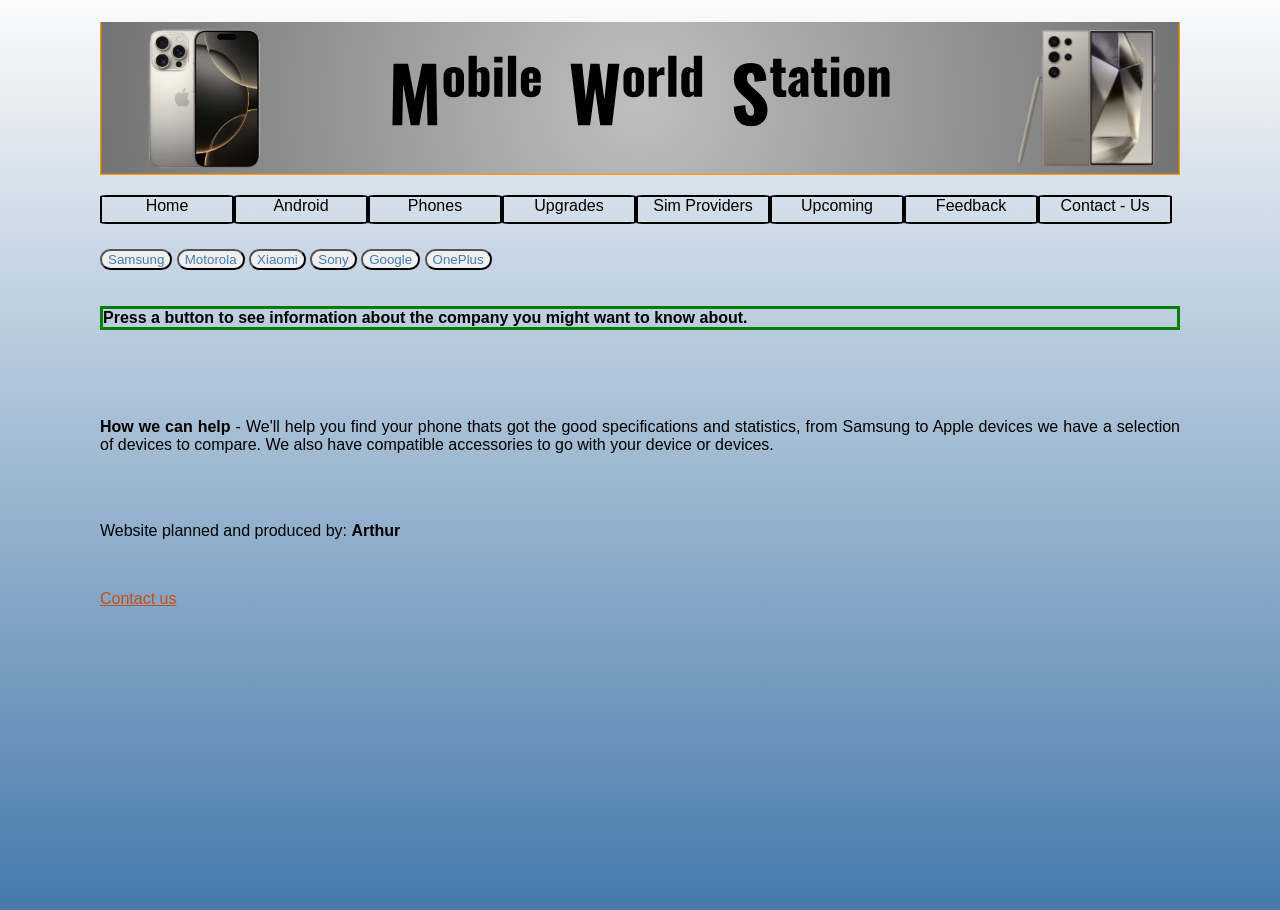
==== U13_A3/android.html @ a4db8b10 "Add files via upload" ====
<!DOCTYPE html>
<html>

<head>
  <title>MWS - Android</title>

    <link rel="stylesheet" href="Styling.css">
</head>
<body>
     <img id="banner" src="./images/MWS_banner.svg">

    <nav>
        <p id="spacing1">
        <div class="NavBar" onmouseover="MOver(this)" onmouseout="MOut(this)" onclick="Click('index.html')" > Home </div>
        <div class="NavBar" onmouseover="MOver(this)" onmouseout="MOut(this)" onclick="Click('android.html')" > Android </div>
        <div class="NavBar" onmouseover="MOver(this)" onmouseout="MOut(this)" onclick="Click('phones.html')" > Phones </div>
        <div class="NavBar" onmouseover="MOver(this)" onmouseout="MOut(this)" onclick="Click('upgrades.html')" > Upgrades </div>
        <div class="NavBar" onmouseover="MOver(this)" onmouseout="MOut(this)" onclick="Click('sim_providers.html')" > Sim Providers </div>
        <div class="NavBar" onmouseover="MOver(this)" onmouseout="MOut(this)" onclick="Click('phones_upcoming.html')" > Upcoming </div>
        <div class="NavBar" onmouseover="MOver(this)" onmouseout="MOut(this)" onclick="Click('website_feedback.html')" > Feedback </div>
        <div class="NavBar" onmouseover="MOver(this)" onmouseout="MOut(this)" onclick="Click('contact_us.html')" > Contact - Us </div>
        </p>
    </nav>

    <script>
      var Og
      function MOver(obj) {
        Og = obj.style.background
        obj.style.background = "#de7214"
      }
      function MOut(obj) {
        obj.style.background = Og
      }
      function Click(LinkToPages) {
       window.open(LinkToPages,"_blank")
      }
    </script>

 <!-- Master Page above! ONLY EDIT IF YOU KNOW HOW TO. -->

 <br> <br> <br>

 <button type="button" onclick="Appear(this,'Samsung')" >Samsung</button>
 <button type="button" onclick="Appear(this,'motorola')" >Motorola</button>
 <button type="button" onclick="Appear(this,'xiaomi')" >Xiaomi</button>
 <button type="button" onclick="Appear(this,'sony')" >Sony</button>
 <button type="button" onclick="Appear(this,'google')" >Google</button>
 <button type="button" onclick="Appear(this,'oneplus')"  >OnePlus</button>

 <br> <br> <br>

<div height = 120px width = 120px id="text"  style="border: 3px solid green;" > <strong> Press a button to see information about the company you might want to know about. </strong>  </div>

 <script>
  var OBJ,Selected;
  const CustomText = document.getElementById("text"); // My code works like this. Button pressed --> Sends function to script --> Script checks what button was pressed and if the object isn't null --> displays text. done
  function Appear(obj,Item) {
    if (Item == "Samsung") {
      if (OBJ != null) {
      }
    console.log("Samsung Pressed");
    CustomText.innerHTML = " Samsung has the best tech with reliability with a big range of products from Phones to laundry appliances. With their most popular phone being the S25 Ultra alongside the Fold 7. With accessories ranging from ear phones to watches and s-pen (Stylus) ";
   }

   OBJ = obj

   if (Item == "motorola") {
      if (OBJ != null) {
      } 
    console.log("Motorola Pressed");
    CustomText.innerHTML = " Motorola has been around since 2011 and has good android budget phones like. Motorola signature which is an elegant phone they also offer different accessories like 128W Duo charging to charge 2 phones or even accessories, you can even get a Stylus as an accessory! They also sell ear buds for when you want peace or listen to music "
   
   OBJ = obj
   }

   if (Item == "xiaomi") {
      if (OBJ != null) {
      } 
    console.log("Xiaomi Pressed");
    CustomText.innerHTML = " Xiaomi was founded in 2010, They have from budget to mid-high end phones like the 'Xiaomi 15T pro' which has good camera specifications, battery life,  They also offer appliances, smart-home items and vehicles "
   
   OBJ = obj
   }

   if (Item == "sony") {
      if (OBJ != null) {
      } 
    console.log("Sony Pressed");
    CustomText.innerHTML = " Sony started selling smartphones in the 2000's. The most popular phone from sony right now is 'Xperia 1 VI' Sony also sells home theatre equipment and headphones (wired and wireless). With Sony they're reputable with cameras and audio, their popular new release is the 'Xperia 1 VII' which has 2 days battery life."
   
   OBJ = obj
   }

   if (Item == "google") {
      if (OBJ != null) {
      } 
    console.log("google Pressed");
    CustomText.innerHTML = " Google has got a reputation for being everywhere now-a-days with Google Home to the Search engine, Google offers many phones like the Pixel series with some Folding types like the 'Pixel 10 pro fold' or some normal ones like 'Pixel 9' or XL, Google offers Pixel Buds pros and 2A ones which have excelent audio quality "
   
   OBJ = obj
   }

   if (Item == "oneplus") {
      if (OBJ != null) {
      } 
    console.log("OnePlus Pressed");
    CustomText.innerHTML = "OnePlus was founded in 2013 they offer Phones and tablets with accessories aswell like Earbuds The company so far only sells them items. The newest flagship phones are the 'OnePlus 15' and '15R' there are also the 'Nord series 5' which is a fairly powerful phone for gaming "
   
   OBJ = obj
   }
  }
  
 </script>



<br> <br> <br> <br>

<p> <strong> How we can help </strong>  -  We'll help you find your phone thats got the good specifications and statistics, from Samsung to Apple devices we have a selection of devices to compare. We also have compatible accessories to go with your device or devices.  </p>

    
    

    <br> <br>

    <footer>

      <p>Website planned and produced by: <strong>Arthur</strong></p>
      <br>
        <p><a href="./contact_us.html">Contact us</a> </p>
    </footer>

</body>

</html>
---- U13_A3/Styling.css ----
body {
        font-family: Arial, Helvetica, sans-serif;
        max-width: 1080px;
        margin: 0 auto;
        padding: 20px;
        min-height: 870px;
        background: linear-gradient(180deg,#fbfbfb,#467aab)
    }
    h1 {
        color: #026633;
        font-family: Goudy Old Style , Helvetica, sans-serif;
    }

    h3 {
        font-family: Arial, Helvetica, sans-serif;
        color: #02361C;
    }
    p {
        font-family: Arial, Helvetica, sans-serif;
        text-align: justify;
    }
    
        a:link {color: #c74e17;}
        a:visited {color: #ca1c16;}
        a:hover {color: #b87114;}
    
    li {
       list-style: square; 
    }

    table, th, td{
        table-layout: auto;
        border: 2px solid #9C2511;
        border-collapse: collapse;
    
    }

    button {
        border-radius: 15px;
        color: #467aab;
    }

    #spacing1 {
    
        text-align: center;
    } 
    
    .imagealignright {
        float: right;
        padding-left: 15px;
         margin-top: 15px;
        margin-left: 15px;
        margin-bottom: 15px;
        margin-right: 30px;
    }

    .imagealignleft {
        float: left;
        margin-top: 15px;
        margin-left: 15px;
        margin-bottom: 15px;
        margin-right: 30px;
        border: 1px solid black;
    }

    .TextLeft {
        text-align: left;
    }

    .TextRight {
        text-align: right;
    }

    .NavBar {
        width: 120px;
        height: 25px;
        padding-left: 5px;
        padding-right: 5px;
        text-align: center;
         border: 2px solid #000000;
         border-radius: 5%;
         float: inline-start;
         transition: 0.5s;
    }

    #banner {
        padding-top: 2px;
    }
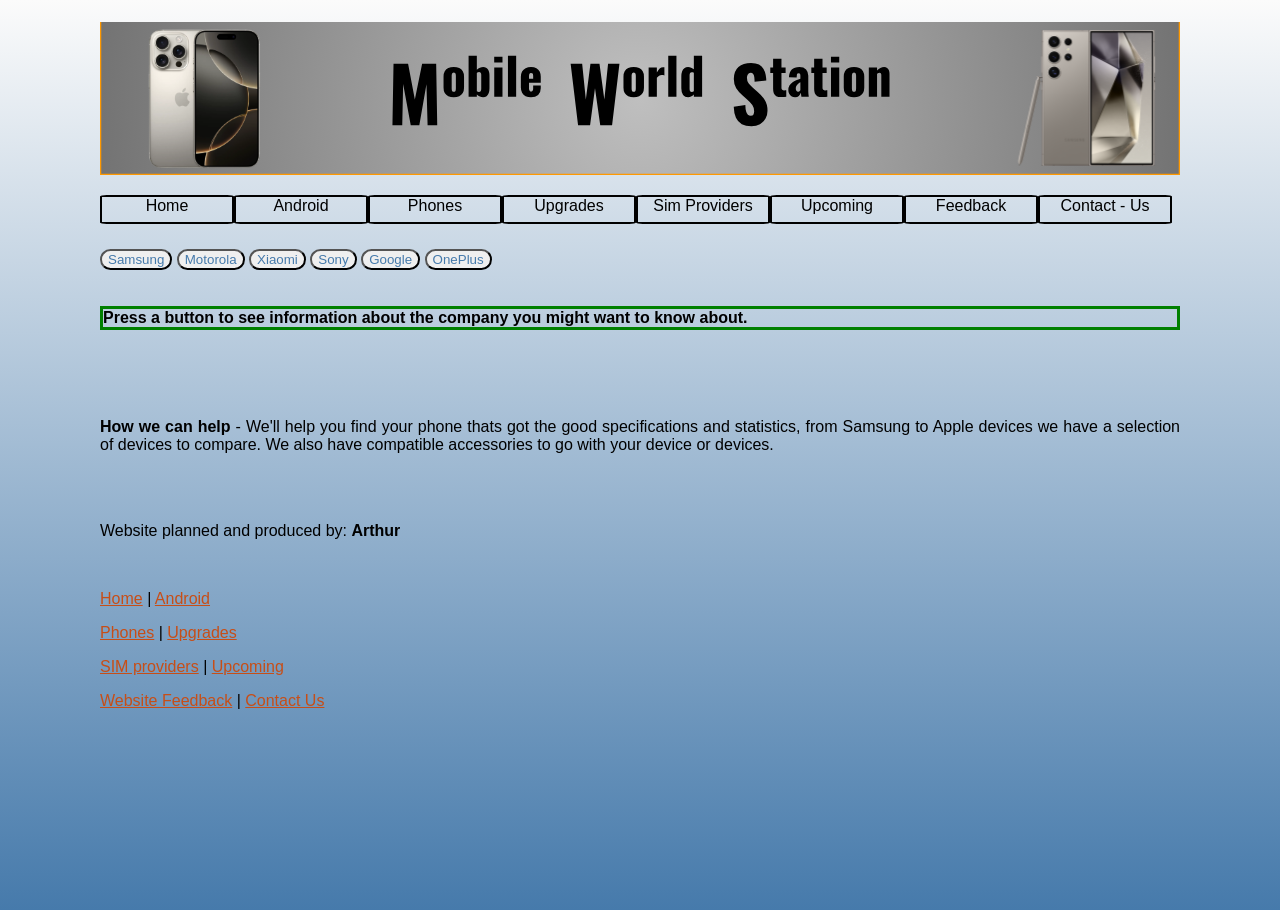
==== commit db5ad045: "Add files via upload" ====
--- a/U13_A3/android.html
+++ b/U13_A3/android.html
@@ -33,6 +33,7 @@
       }
       function Click(LinkToPages) {
        window.open(LinkToPages,"_blank")
+       window.close(this)
       }
     </script>
 
@@ -59,7 +60,7 @@
       if (OBJ != null) {
       }
     console.log("Samsung Pressed");
-    CustomText.innerHTML = " Samsung has the best tech with reliability with a big range of products from Phones to laundry appliances. With their most popular phone being the S25 Ultra alongside the Fold 7. With accessories ranging from ear phones to watches and s-pen (Stylus) ";
+    CustomText.innerHTML = " Samsung has the best tech with reliability with a big range of products from Phones to laundry appliances. With their most popular phone being the S25 Ultra alongside the Fold 7. With accessories ranging from ear phones to watches and s-pen (Stylus) The most popular accessory is the <a href='https://www.samsung.com/uk/audio-sound/galaxy-buds/galaxy-buds3-pro-silver-sm-r630nzaaeua/'> Buds 3 Pro </a> which costs £219. ";
    }
 
    OBJ = obj
@@ -68,7 +69,7 @@
       if (OBJ != null) {
       } 
     console.log("Motorola Pressed");
-    CustomText.innerHTML = " Motorola has been around since 2011 and has good android budget phones like. Motorola signature which is an elegant phone they also offer different accessories like 128W Duo charging to charge 2 phones or even accessories, you can even get a Stylus as an accessory! They also sell ear buds for when you want peace or listen to music "
+    CustomText.innerHTML = " Motorola has been around since 2011 and has good android budget phones like. Motorola signature which is an elegant phone they also offer different accessories like 128W Duo charging to charge 2 phones or even accessories, you can even get a Stylus as an accessory! They also sell ear buds for when you want peace or listen to music. The most popular accessory from Motorola as of now is the <a href='https://www.motorola.com/ie/en/p/motoaccessories/power-charging/pg38c06631'>125W Duo Charging </a> which costs £49.99. "
    
    OBJ = obj
    }
@@ -77,7 +78,7 @@
       if (OBJ != null) {
       } 
     console.log("Xiaomi Pressed");
-    CustomText.innerHTML = " Xiaomi was founded in 2010, They have from budget to mid-high end phones like the 'Xiaomi 15T pro' which has good camera specifications, battery life,  They also offer appliances, smart-home items and vehicles "
+    CustomText.innerHTML = " Xiaomi was founded in 2010, They have from budget to mid-high end phones like the 'Xiaomi 15T pro' which has good camera specifications, battery life,  They also offer appliances, smart-home items and vehicles. The most popular Xiaomi accessory is the <a href='https://www.mi.com/global/product/xiaomi-smart-band-9-pro/'> Smart band 9 Pro. </a> "
    
    OBJ = obj
    }
@@ -95,7 +96,7 @@
       if (OBJ != null) {
       } 
     console.log("google Pressed");
-    CustomText.innerHTML = " Google has got a reputation for being everywhere now-a-days with Google Home to the Search engine, Google offers many phones like the Pixel series with some Folding types like the 'Pixel 10 pro fold' or some normal ones like 'Pixel 9' or XL, Google offers Pixel Buds pros and 2A ones which have excelent audio quality "
+    CustomText.innerHTML = " Google has got a reputation for being everywhere now-a-days with Google Home to the Search engine, Google offers many phones like the Pixel series with some Folding types like the 'Pixel 10 pro fold' or some normal ones like 'Pixel 9' or XL, Google offers Pixel Buds pros and 2A ones which have excelent audio quality. The most popular popular accessory is the <a href='https://store.google.com/ca/category/earbuds?hl=en-GB'> Google Pixel Buds Pro 2 </a> Which cost the same as the Buds 3 pro at £219. "
    
    OBJ = obj
    }
@@ -127,7 +128,10 @@
 
       <p>Website planned and produced by: <strong>Arthur</strong></p>
       <br>
-        <p><a href="./contact_us.html">Contact us</a> </p>
+        <p><a href="./index.html">Home</a> | <a href="./android.html">Android</a> </p>
+        <p><a href="./phones.html">Phones</a> | <a href="./upgrades.html">Upgrades</a> </p>
+        <p><a href="./sim_providers.html">SIM providers</a> | <a href="./phones_upcoming.html">Upcoming</a> </p>
+        <p> <a href="./website_feedback.html">Website Feedback</a> | <a href="./contact_us.html">Contact Us</a> </p>
     </footer>
 
 </body>
--- a/U13_A3/Styling.css
+++ b/U13_A3/Styling.css
@@ -85,4 +85,5 @@
 
     #banner {
         padding-top: 2px;
-    }+    }
+                                                                                                                                                                                                                                                            /* Stylesheet made by arthur (22080909) */
